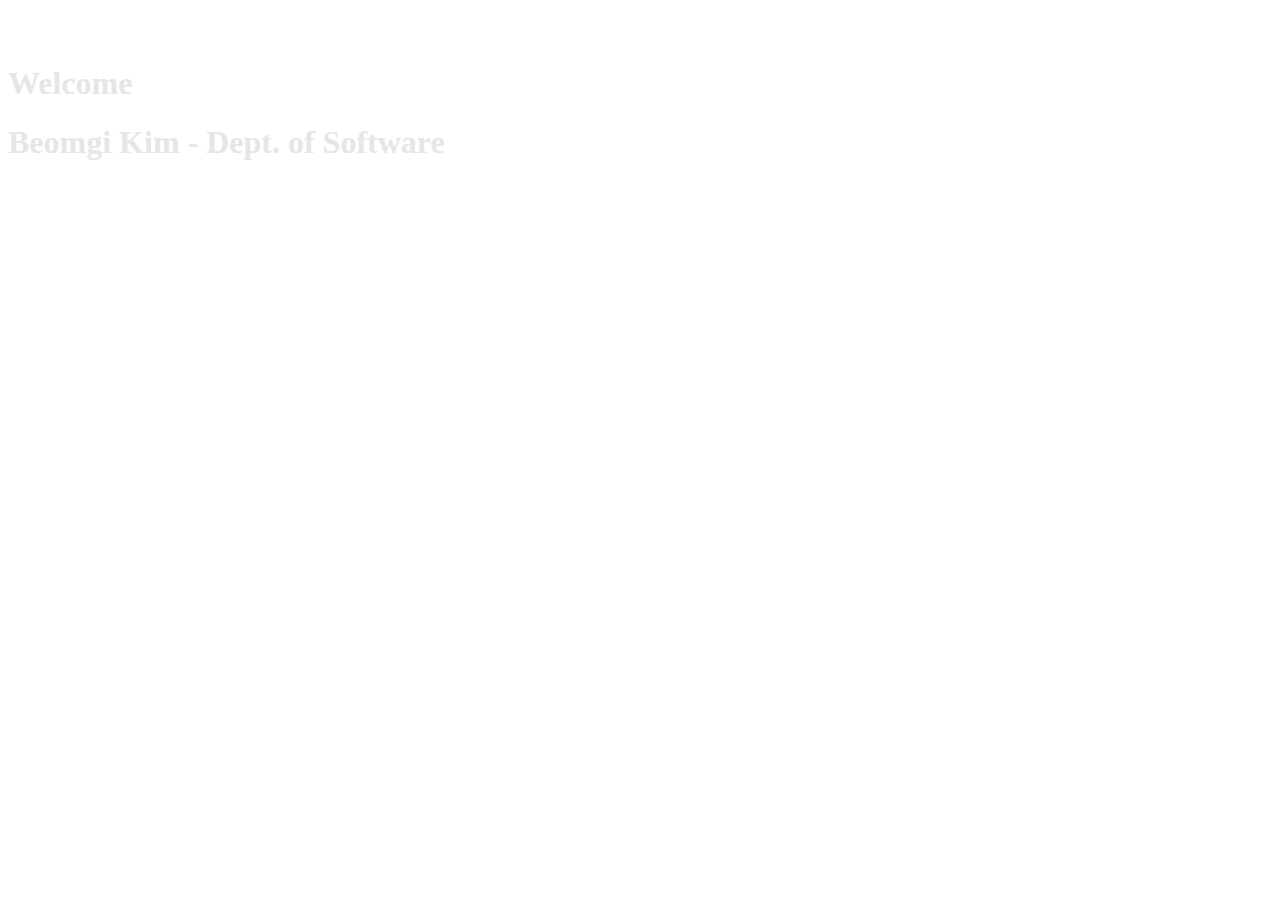
==== Homepage/main.html @ 22a1eea8 "add homepage data" ====
<!DOCTYPE html>
<html>
<head>
    <meta charset="utf-8" />
    <meta http-equiv="X-UA-Compatible" content="IE=edge">
    <title>Main Page</title>
    <meta name="viewport" content="width=device-width, initial-scale=1">
    <style>
        html,body
        {
            text-align: left;
            width: 1140px;
            color: rgb(230,230,230);
            font-family: Malgun Gothic;
        }
    </style>
    <script src="main.js"></script>
</head>
<body>
    <br><br>
    <h1>Welcome</h1>
    <h1>Beomgi Kim - Dept. of Software</h1>
    <br><br>
</body>
</html>
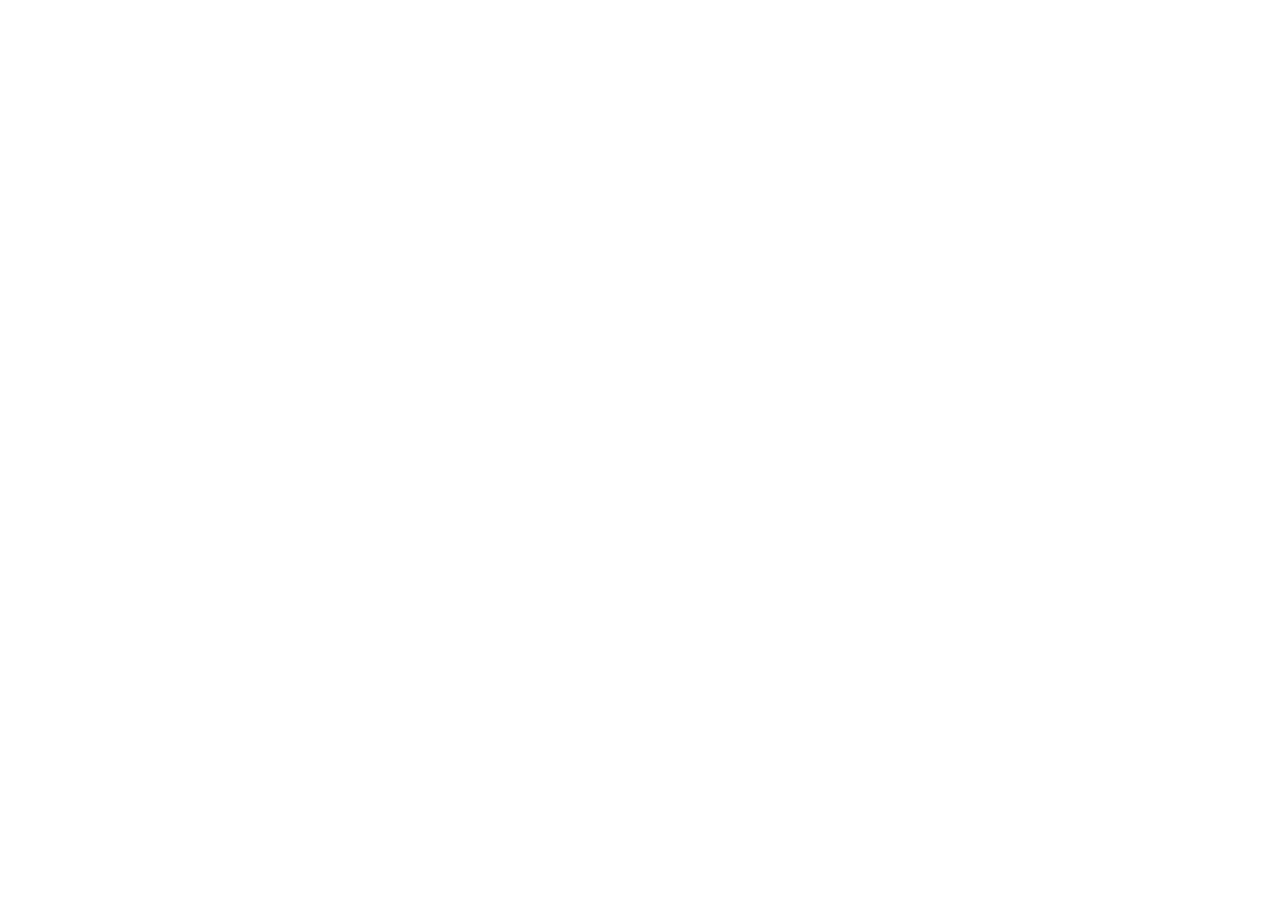
==== commit 8e9bfcb4: "base form of index.html" ====
--- a/Homepage/main.html
+++ b/Homepage/main.html
@@ -1,25 +1,15 @@
 <!DOCTYPE html>
 <html>
 <head>
-    <meta charset="utf-8" />
+    <meta charset="UTF-8">
     <meta http-equiv="X-UA-Compatible" content="IE=edge">
-    <title>Main Page</title>
-    <meta name="viewport" content="width=device-width, initial-scale=1">
-    <style>
-        html,body
-        {
-            text-align: left;
-            width: 1140px;
-            color: rgb(230,230,230);
-            font-family: Malgun Gothic;
-        }
-    </style>
-    <script src="main.js"></script>
+    <meta name="viewport" content="width=device-width, initial-scale=1.0, maximum-scale=1.0, minimum-scale=1.0, user-scalable=no">
+    <title>������ ���� ǥ���ϱ�</title>
+    <script type="text/javascript" src="https://openapi.map.naver.com/openapi/v3/maps.js?ncpClientId=adkuitdhp5"></script>
+    <script type= "text/javascript" src="test.js"></script>
 </head>
 <body>
-    <br><br>
-    <h1>Welcome</h1>
-    <h1>Beomgi Kim - Dept. of Software</h1>
-    <br><br>
+<div id="map" style="width:100%;height:400px;"></div>
+
 </body>
 </html>